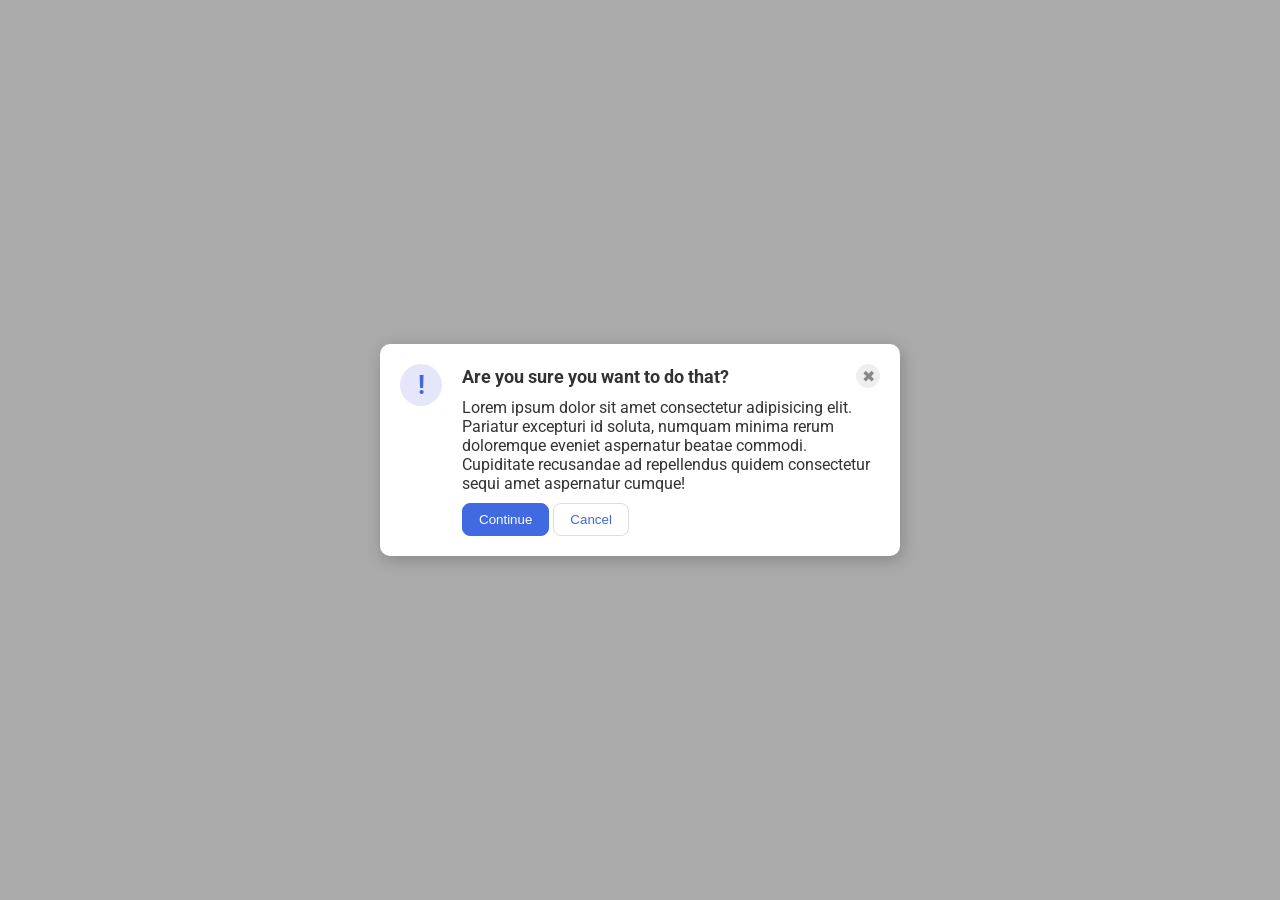
==== foundations/flex/05-flex-modal/index.html @ 152a82d1 "A cleaner solution to 05-flex-modal exercise" ====
<!DOCTYPE html>
<html lang="en">
  <head>
    <meta charset="UTF-8">
    <meta http-equiv="X-UA-Compatible" content="IE=edge">
    <meta name="viewport" content="width=device-width, initial-scale=1.0">
    <link rel="stylesheet" href="style.css">
    <title>Modal</title>
  </head>
  <body>
    <div class="modal">
      <div class="icon">!</div>
      <div class="flex-group">
        <div class="header">Are you sure you want to do that?
        <button class="close-button">✖</button>
        </div>
        <div class="text">Lorem ipsum dolor sit amet consectetur adipisicing elit. Pariatur excepturi id soluta, numquam minima rerum doloremque eveniet aspernatur beatae commodi. Cupiditate recusandae ad repellendus quidem consectetur sequi amet aspernatur cumque!</div>
        <button class="continue">Continue</button>
        <button class="cancel">Cancel</button>
      </div>
    </div>
  </body>
</html>
---- foundations/flex/05-flex-modal/style.css ----
@import url('https://fonts.googleapis.com/css2?family=Roboto:wght@400;700&display=swap');

html, body {
  height: 100%;
}

body {
  font-family: Roboto, sans-serif;
  margin: 0;
  background: #aaa;
  color: #333;
  /* I'll give you this one for free lol */
  display: flex;
  align-items: center;
  justify-content: center;
}

.modal {
  background: white;
  width: 480px;
  border-radius: 10px;
  box-shadow: 2px 4px 16px rgba(0,0,0,.2);
  display: flex;
  gap: 20px;
  padding: 20px;
}

.icon {
  color: royalblue;
  font-size: 26px;
  font-weight: 700;
  background: lavender;
  width: 42px;
  height: 42px;
  border-radius: 50%;
  display: flex;
  align-items: center;
  justify-content: center;
  flex-shrink: 0;
}

.header {
  font-weight: bold;
  font-size: large;
  display: flex;
  justify-content: space-between;
  align-items: center;
}

.text {
  margin-block: 10px;
}

.close-button {
  background: #eee;
  border-radius: 50%;
  color: #888;
  font-weight: 400;
  font-size: 16px;
  height: 24px;
  width: 24px;
  display: flex;
  align-items: center;
  justify-content: center;
  border: 1px solid #eee;
  padding: 0;
}

button {
  cursor: pointer;
  padding: 8px 16px;
  border-radius: 8px;
}

button.continue {
  background: royalblue;
  border: 1px solid royalblue;
  color: white;
}

button.cancel {
  background: white;
  border: 1px solid #ddd;
  color: royalblue;
}
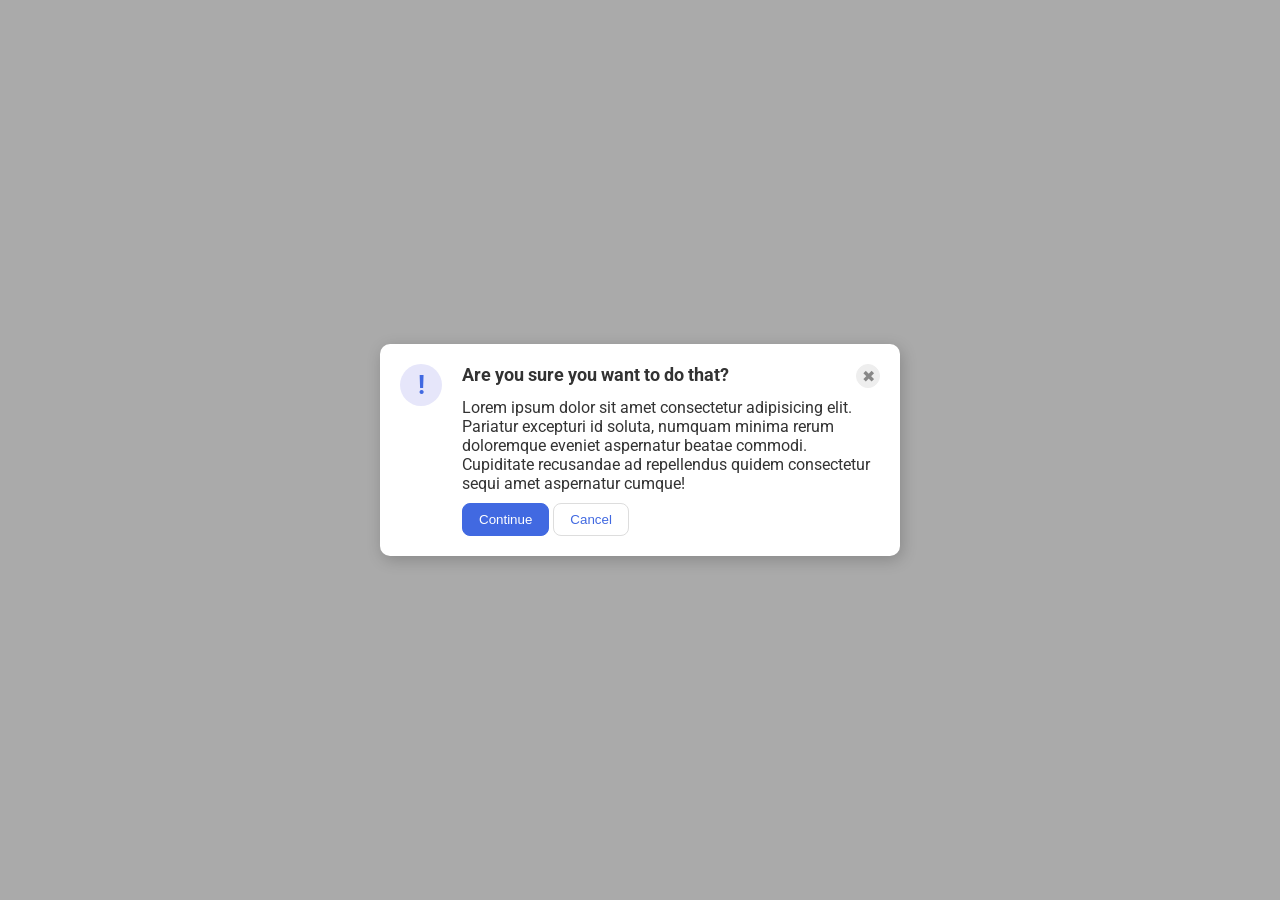
==== commit dfe9b421: "My solution to 05-flex-modal exercise" ====
--- a/foundations/flex/05-flex-modal/index.html
+++ b/foundations/flex/05-flex-modal/index.html
@@ -10,13 +10,16 @@
   <body>
     <div class="modal">
       <div class="icon">!</div>
-      <div class="flex-group">
-        <div class="header">Are you sure you want to do that?
-        <button class="close-button">✖</button>
+      <div class="not-icon">
+        <div class="header-flex-group">
+          <div class="header">Are you sure you want to do that?</div>
+          <button class="close-button">✖</button>
         </div>
         <div class="text">Lorem ipsum dolor sit amet consectetur adipisicing elit. Pariatur excepturi id soluta, numquam minima rerum doloremque eveniet aspernatur beatae commodi. Cupiditate recusandae ad repellendus quidem consectetur sequi amet aspernatur cumque!</div>
-        <button class="continue">Continue</button>
-        <button class="cancel">Cancel</button>
+        <div>
+          <button class="continue">Continue</button>
+          <button class="cancel">Cancel</button>
+        </div>
       </div>
     </div>
   </body>
--- a/foundations/flex/05-flex-modal/style.css
+++ b/foundations/flex/05-flex-modal/style.css
@@ -39,16 +39,21 @@
   flex-shrink: 0;
 }
 
+.not-icon {
+  display: flex;
+  flex-direction: column;
+  justify-content: space-around;
+  gap: 10px;
+}
+
+.header-flex-group {
+  display: flex;
+  justify-content: space-between;
+}
+
 .header {
   font-weight: bold;
   font-size: large;
-  display: flex;
-  justify-content: space-between;
-  align-items: center;
-}
-
-.text {
-  margin-block: 10px;
 }
 
 .close-button {
